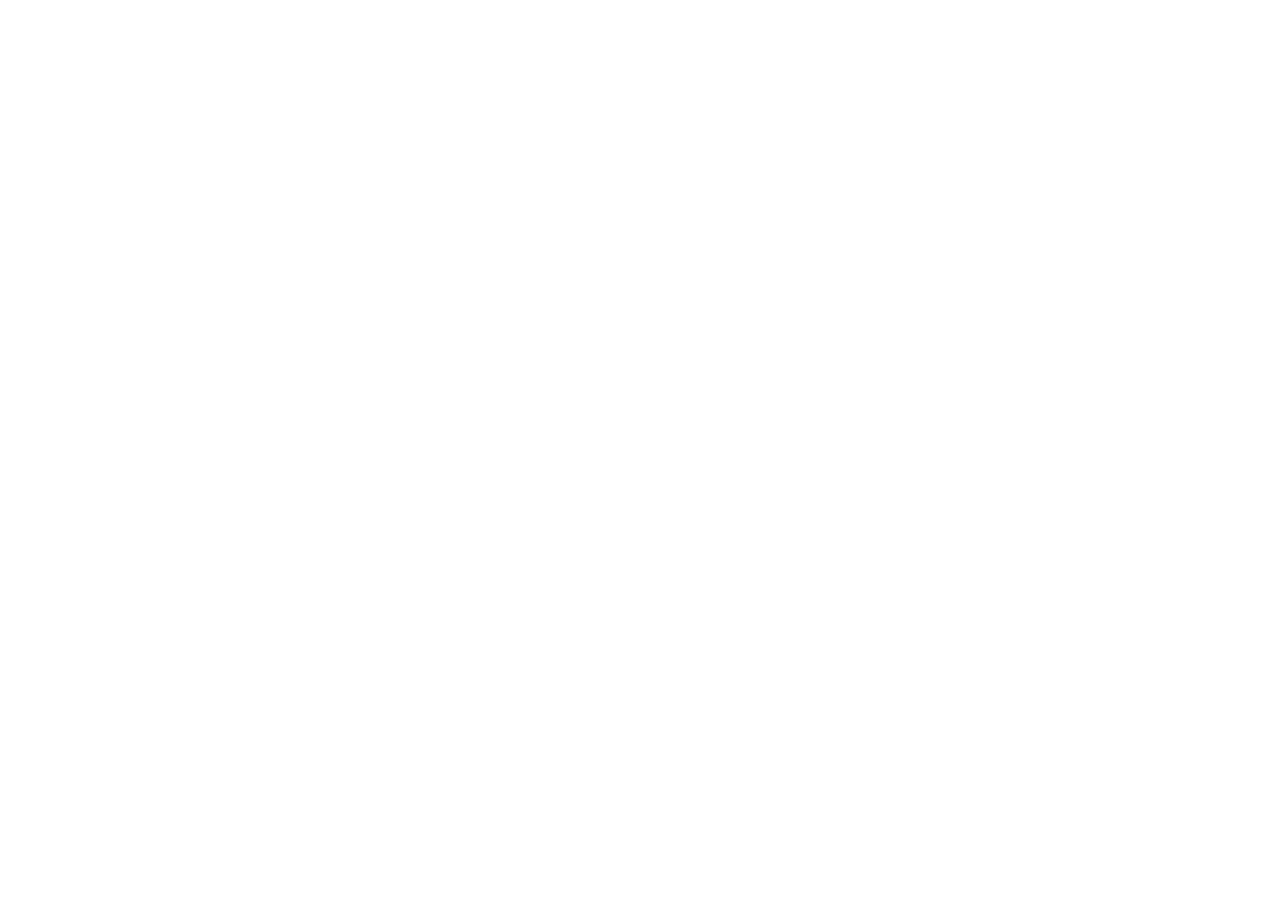
==== redirect/index.html @ 14690e7d "Add some features" ====
<html dark-mode="auto">
<head>
<meta charset="UTF-8">
<meta name="viewport" content="width=device-width, initial-scale=1.0">
<meta name="referrer" content="no-referrer">
<title>Redirect Page - Flutas</title>
</head>
<body>
</body>
<script src="..\assets\js\aluk.min.js"></script>
<script defer src="..\assets\js\marked.min.js"></script>
<script src="..\assets\js\require\flutasframe.abk?type=javascript&v=1"></script>
<script defer src="..\assets\js\redirect.js"></script>
</html>
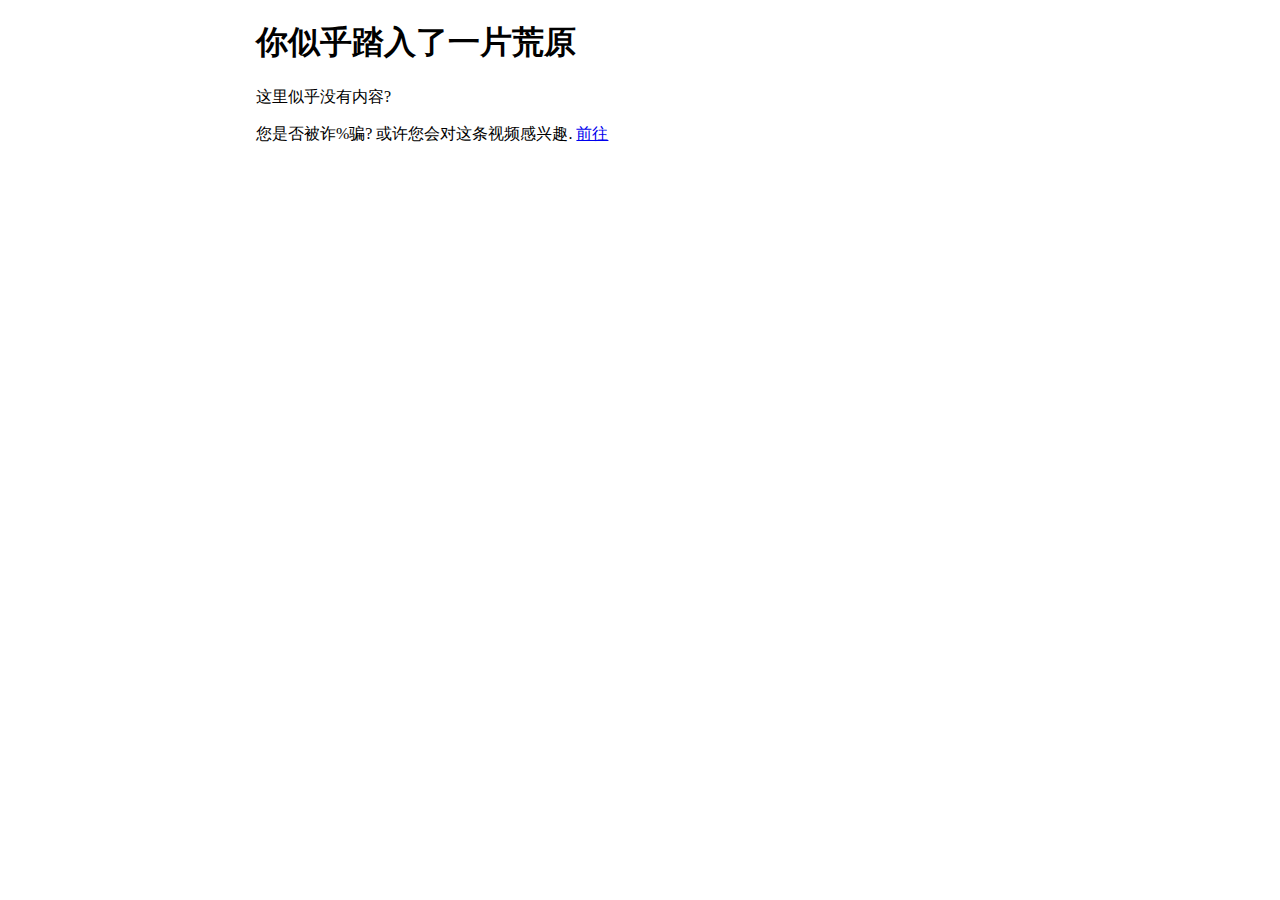
==== commit e75f90e9: "a" ====
--- a/redirect/index.html
+++ b/redirect/index.html
@@ -3,6 +3,9 @@
 <meta charset="UTF-8">
 <meta name="viewport" content="width=device-width, initial-scale=1.0">
 <meta name="referrer" content="no-referrer">
+<link rel="stylesheet" href="..\assets\css\universal.css"/>
+<link rel="stylesheet" href="..\assets\css\a-theme.css"/>
+<link rel="stylesheet" href="..\assets\css\article.css"/>
 <title>Redirect Page - Flutas</title>
 </head>
 <body>
